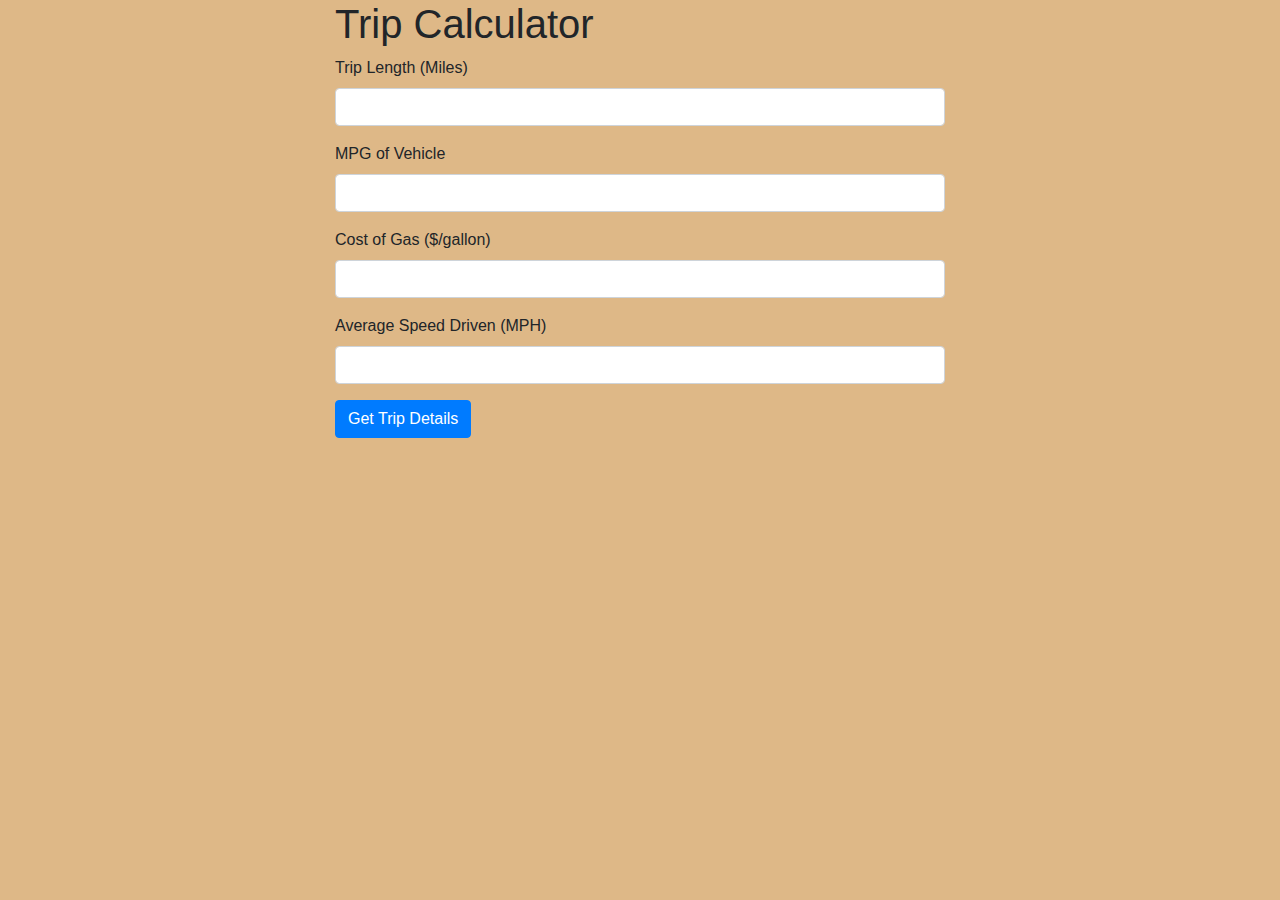
==== index-bootstrap.html @ d507057d "Added BG color, removed step from inputs, added H1" ====
<!DOCTYPE html>
<html lang="en">
<head>
    <meta charset="UTF-8">
    <title>Trip Calculator</title>
    <!-- Bootstrap styles -->
    <link rel="stylesheet" href="https://stackpath.bootstrapcdn.com/bootstrap/4.5.2/css/bootstrap.min.css">
    <link rel="stylesheet" href="https://maxcdn.bootstrapcdn.com/font-awesome/4.7.0/css/font-awesome.min.css">
    <!-- Our styles -->
    <link rel="stylesheet" href="tripCalc.css">
</head>
<body>
<!-- main bootstrap div -->
<div class="container w-50">
    <div class="row">
        <div class="col">
            <h1>Trip Calculator</h1>
        </div>
    </div>

    <!-- input -->
    <!-- bootstrap div for each input box and its label -->
    <div class="form-group">
        <label for="miles">Trip Length (Miles)</label>
        <!-- <input> tags have class "form-control" -->
        <input type="number" id="miles" class="form-control">
    </div>

    <div class="form-group">
        <label for="mpg">MPG of Vehicle</label>
        <input type="number" id="mpg" class="form-control">
    </div>

    <div class="form-group">
        <label for="dpg">Cost of Gas ($/gallon)</label>
        <input type="number" id="dpg" class="form-control">
    </div>

    <div class="form-group">
        <label for="mph">Average Speed Driven (MPH)</label>
        <input type="number" id="mph" class="form-control">
    </div>

    <!-- <button> has two classes: "btn" and "btn-primary" -->
    <button class="btn btn-primary">Get Trip Details</button>


    <!-- output -->
    <!-- bootstrap rows and cols for non-form elements -->
    <div class="row output">
        <div class="col">
            Your trip will cost $<span id="tripCost"></span> for gas.
        </div>
    </div>
    <div class="row output">
        <div class="col">
            Your trip will take <span id="tripHours"></span> hours.
        </div>
    </div>
</div>

<!-- jQuery first -->
<script src="https://code.jquery.com/jquery-3.5.1.js"></script>
<!-- Popper and Bootstrap second -->
<script src="https://cdn.jsdelivr.net/npm/popper.js@1.16.1/dist/umd/popper.min.js"></script>
<script src="https://stackpath.bootstrapcdn.com/bootstrap/4.5.2/js/bootstrap.min.js"></script>
<!-- Our code last -->
<script src="tripCalc.js"></script>
</body>
</html>
---- tripCalc.css ----
.output {
    display: none;
    padding-top: 15px;
    font-size: larger;
}

body {
    background-color: burlywood;
}
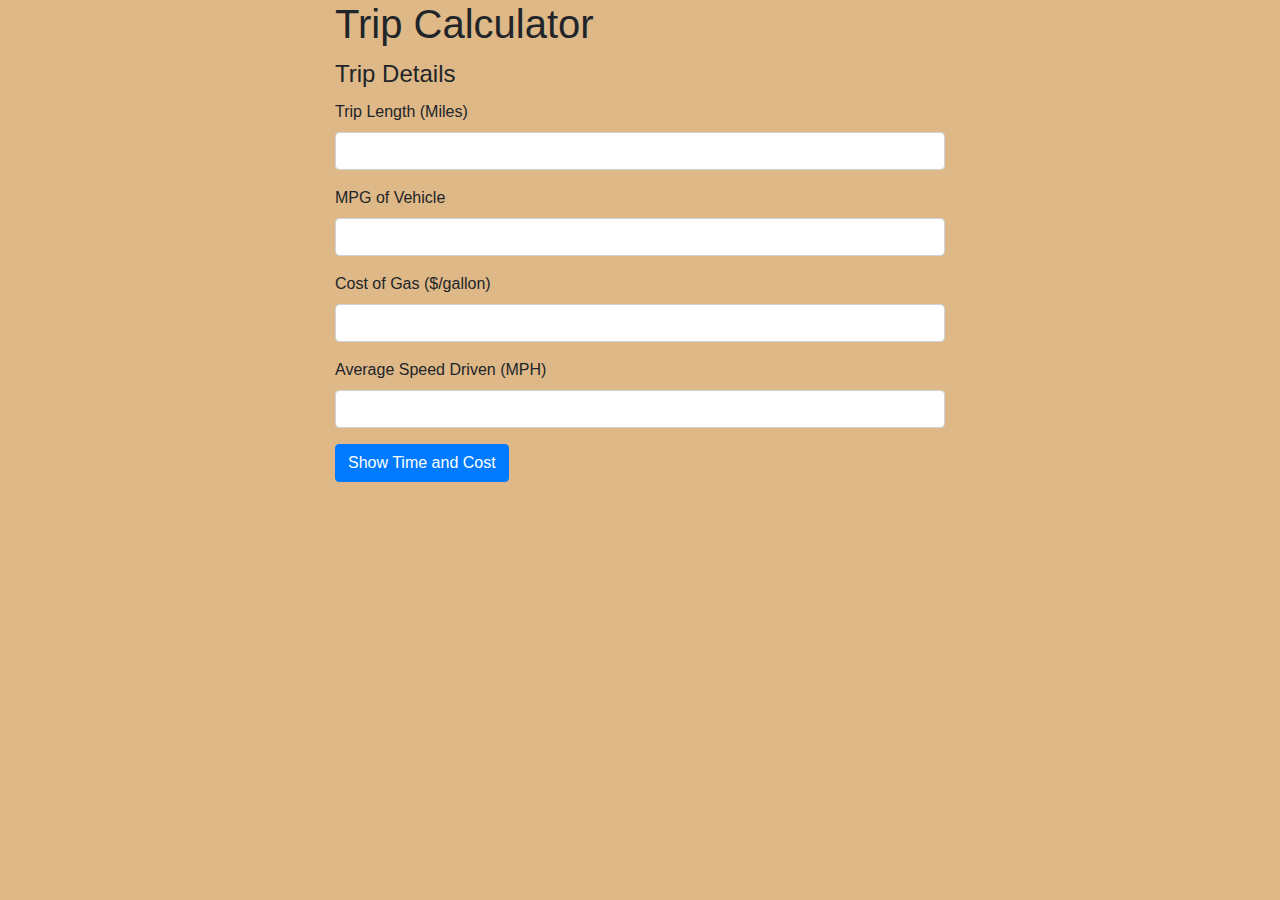
==== commit a30567b8: "Added demo for trip calculator with popups" ====
--- a/index-bootstrap.html
+++ b/index-bootstrap.html
@@ -19,30 +19,34 @@
     </div>
 
     <!-- input -->
-    <!-- bootstrap div for each input box and its label -->
-    <div class="form-group">
-        <label for="miles">Trip Length (Miles)</label>
-        <!-- <input> tags have class "form-control" -->
-        <input type="number" id="miles" class="form-control">
-    </div>
+    <fieldset>
+        <legend>Trip Details</legend>
+        <!-- bootstrap div for each input box and its label -->
+        <div class="form-group">
+            <label for="miles">Trip Length (Miles)</label>
+            <!-- <input> tags have class "form-control" -->
+            <input type="number" id="miles" class="form-control">
+        </div>
 
-    <div class="form-group">
-        <label for="mpg">MPG of Vehicle</label>
-        <input type="number" id="mpg" class="form-control">
-    </div>
+        <div class="form-group">
+            <label for="mpg">MPG of Vehicle</label>
+            <input type="number" id="mpg" class="form-control">
+        </div>
 
-    <div class="form-group">
-        <label for="dpg">Cost of Gas ($/gallon)</label>
-        <input type="number" id="dpg" class="form-control">
-    </div>
+        <div class="form-group">
+            <label for="dpg">Cost of Gas ($/gallon)</label>
+            <input type="number" id="dpg" class="form-control">
+        </div>
 
-    <div class="form-group">
-        <label for="mph">Average Speed Driven (MPH)</label>
-        <input type="number" id="mph" class="form-control">
-    </div>
+        <div class="form-group">
+            <label for="mph">Average Speed Driven (MPH)</label>
+            <input type="number" id="mph" class="form-control">
+        </div>
+
+    </fieldset>
 
     <!-- <button> has two classes: "btn" and "btn-primary" -->
-    <button class="btn btn-primary">Get Trip Details</button>
+    <button class="btn btn-primary">Show Time and Cost</button>
 
 
     <!-- output -->
